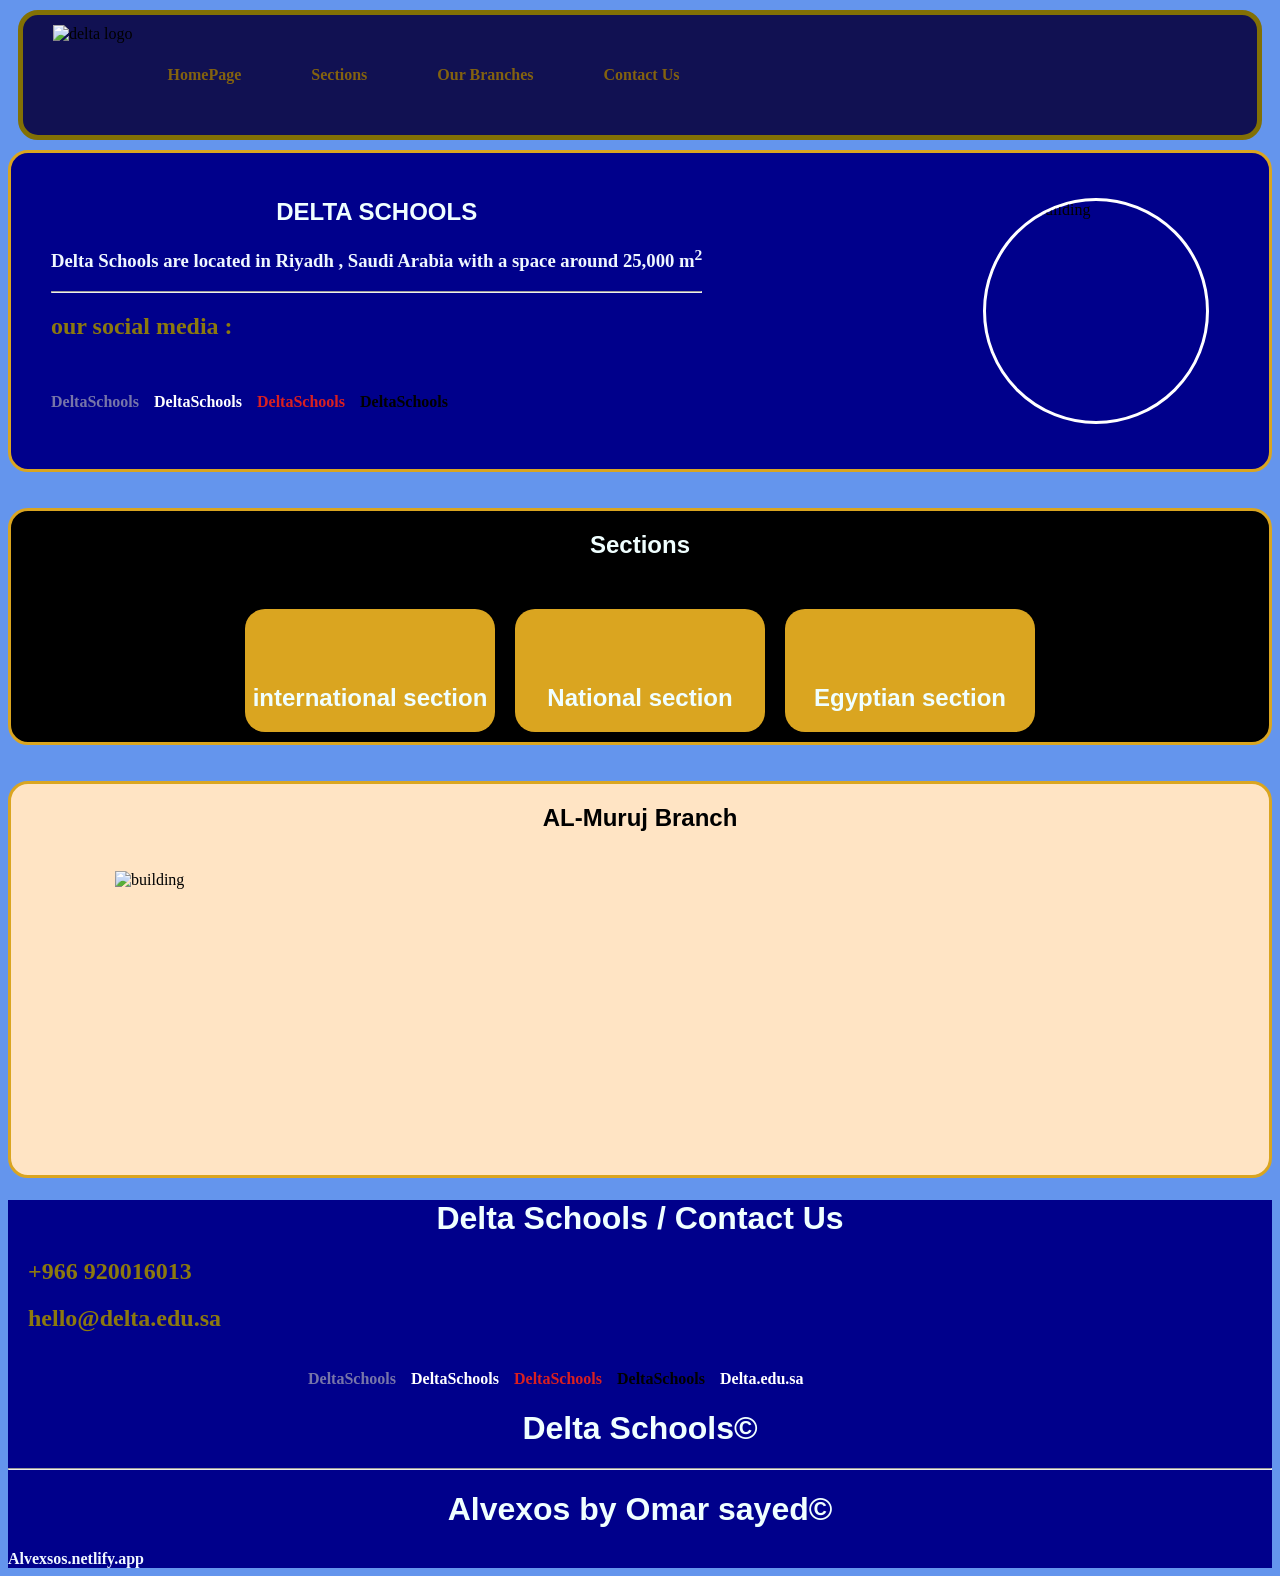
==== homepage.html @ 2121b5cb "Rename index.html to homepage.html" ====
<!DOCTYPE html>
<html lang="en">
<head>
    <title>Delta Schools</title>
    <link rel="stylesheet" href="style.css">
    <script src="https://kit.fontawesome.com/5ff3848849.js"
    crossorigin="anonymous"></script>
</head>

<body>

    <header>
        <img class="logo" src="https://upload.wikimedia.org/wikipedia/commons/8/8a/Delta_Schools2.png?utm_source=ar.wikipedia.org&utm_campaign=index&utm_content=original"
        alt="delta logo" height="100" width="auto">
        <a href="#main"><b>HomePage</b></a>
        <a href="#sections"><b>Sections</b></a>
        <a href="#ourBranches"><b>Our Branches</b></a>
        <a href="#contactUs"><b>Contact Us</b></a>
    </header>

    <section id="main">

        <img src="https://encrypted-tbn0.gstatic.com/images?q=tbn:ANd9GcQhNt3lEst_9aY7doxTEc7blyewnUAjBVtcCfMw5wUnCBqosyENpj-_imeZ&s=10"
        alt="delta building" class="building">

        <div class="social-container">
<div class="texts">
            <h1><b>DELTA SCHOOLS</b></h1>
         <h3>Delta Schools are located in Riyadh , Saudi Arabia with a space around 25,000 m<sup>2</sup> </h3> 
         <hr>
        <h2> <b> our social media :</b></h2>
         </div>
<div class="social-icons">
          
            <a href="https://www.facebook.com/share/19rrrMyjbM/?mibextid=wwXIfr">
                <div class="socicon">
                    <i class="fa-brands fa-facebook" style="color:rgb(127, 128, 224);" ></i>
                </div>
                <br>
                <span style="color: rgb(119, 117, 169);">DeltaSchools</span>
            </a>

            <a href="https://www.instagram.com/deltaschoolssa?cplk=MTdiaGkyNm1lZzds">
                <div class="socicon">
                    <i class="fa-brands fa-instagram" style="color:rgb(255, 255, 255);"></i>
                </div>
                <br>
                <span  style="color: rgb(255, 255, 255);">DeltaSchools</span>
            </a>

            <a href="https://youtube.com/@deltaschools9076?si=w_EjqKw4xxgaLb9-">
                <div class="socicon">
                    <i class="fa-brands fa-youtube" style="color: rgb(218, 32, 32);"></i>
                </div>
                <br>
                <span style="color: rgb(218, 32, 32);" >DeltaSchools</span>
            </a>

            <a href=" https://x.com/DeltaSchoolsSA">
                <div class="socicon">
                    <i class="fa-brands fa-x-twitter" style="color: rgb(0, 0, 0);"></i>
                </div>
                <br>
                <span  style="color: rgb(0, 0, 0);">DeltaSchools</span>
            </a>
        </div>
        </div>
    </section>
<br>
<br>
    <section id="sections">
        <h1>Sections</h1>
<div class="arrange">
    <div class="cards">
        <div class="socicon">
           <i class="fa-solid fa-earth-africa" style="color:rgb(127, 128, 224); padding-left: 95px; padding-top: 10px;" ></i>
        </div>
        <h1>international section</h1>
</div>
<div class="cards">
        <div class="socicon">
           <i class="fa-solid fa-flag" style="color:rgb(127, 128, 224); padding-left: 95px; padding-top: 10px;" ></i>
        </div>
        <h1>National section</h1>
</div>
<div class="cards">
        <div class="socicon">
            <i class="fa-solid fa-ankh" style="color:rgb(127, 128, 224); padding-left: 95px; padding-top: 10px;" ></i>
        </div>
        <h1>Egyptian section</h1>
</div>
</div>
</section>
<br>
<br>
<section id="ourBranches">
    <h1 style="color: black;" >AL-Muruj Branch</h1>
<div class="arrange">
        <img src="https://encrypted-tbn0.gstatic.com/images?q=tbn:ANd9GcQhNt3lEst_9aY7doxTEc7blyewnUAjBVtcCfMw5wUnCBqosyENpj-_imeZ&s=10" alt="building" style="height: 300px; width: 400px; border-radius:25px; padding-right: 100px; padding-left: 50px;" >
    <div>
    <iframe
        src="https://maps.google.com/maps?q=QM46%2B33%20Al%20Muruj%2C%20Riyadh&t=&z=16&ie=UTF8&iwloc=&output=embed"
        width="600px"
        height="300px"
        style="border:0; border-radius:25px; padding-right: 0;"
        allowfullscreen=""
        loading="lazy">
    </iframe>
    </div>
</div>
</section>
<footer>
    <h1>Delta Schools / Contact Us</h1>
    <h2 style="padding-left: 20px;">+966  920016013</h2>
    <h2 style="padding-left: 20px;"> hello@delta.edu.sa</h2>
     <div class="social-icons" style="padding-left: 300px;">
          
            <a href="https://www.facebook.com/share/19rrrMyjbM/?mibextid=wwXIfr">
                <div class="socicon">
                    <i class="fa-brands fa-facebook" style="color:rgb(127, 128, 224);" ></i>
                </div>
                <br>
                <span style="color: rgb(119, 117, 169);">DeltaSchools</span>
            </a>

            <a href="https://www.instagram.com/deltaschoolssa?cplk=MTdiaGkyNm1lZzds">
                <div class="socicon">
                    <i class="fa-brands fa-instagram" style="color:rgb(255, 255, 255);"></i>
                </div>
                <br>
                <span  style="color: rgb(255, 255, 255);">DeltaSchools</span>
            </a>

            <a href="https://youtube.com/@deltaschools9076?si=w_EjqKw4xxgaLb9-">
                <div class="socicon">
                    <i class="fa-brands fa-youtube" style="color: rgb(218, 32, 32);"></i>
                </div>
                <br>
                <span style="color: rgb(218, 32, 32);" >DeltaSchools</span>
            </a>

            <a href=" https://x.com/DeltaSchoolsSA">
                <div class="socicon">
                    <i class="fa-brands fa-x-twitter" style="color: rgb(0, 0, 0);"></i>
                </div>
                <br>
                <span  style="color: rgb(0, 0, 0);">DeltaSchools</span>
            </a>
                <a href="delta.edu.sa">
                <div class="socicon">
                  <i class="fa-solid fa-globe"style="color:white;"></i>
                </div>
                <br>
                <span  style="color: rgb(255, 255, 255);">Delta.edu.sa</span>
            </a>
        </div>
        </div>
        <h1>Delta Schools©</h1>
        <hr>
        <h1>Alvexos by Omar sayed©</h1>
        <a style="align-items: center;" href="https:Alvexsos.netlify.app">Alvexsos.netlify.app</a>
</body>
</html>
---- style.css ----
header {
    background-color: rgb(17, 17, 82);
    margin: 10px;
    padding: 10px;
    border-radius: 20px;
    border: solid rgb(130, 112, 5);
    border-width: 5px;
    display: flex;
    align-items: center;
}

header a {
    color: rgb(131, 98, 15);
    text-decoration: none;
    margin-right: 35px; 
    margin-left: 35px;
}

header a:last-child {
    margin-right: 0; /* لإزالة المسافة الزائدة بعد آخر رابط */
}

nav {
    padding: 10px 30px;
    margin: 0 auto; /* لوضع الروابط في منتصف الهيدر */
}
.logo
{
    margin-left: 20px;
}
#main
{
border-radius: 20px;
background-color: darkblue;
display: flex;
flex-direction: row-reverse;
justify-content: space-between;
align-items: flex-start;
padding: 25px 40px;
}
body
{
    background-color: cornflowerblue;
}
.building
{
    border-radius: 50%;
    border: solid white;
    height: 220px;
    width: 220px;
    display: block;
    margin-left: auto;
    margin-right: 20px;
    margin-top: 20px;
    margin-bottom: 20px;

}
h1
{
    font-family: 'Gill Sans', 'Gill Sans MT', Calibri, 'Trebuchet MS', sans-serif;
    font-weight: 2.1em;
    color: azure;
    text-align: center;
}
.socicon
{
  font-size: 3em;
display: inline-block;
  align-items: center;
  flex-direction: column;
padding-right: 30px;
margin-right: 30px;
}
a
{
  font-weight: bolder;
  text-decoration: none;
  color: aliceblue;
  size: 2.2em;
}
.social-container 
{
    display: flex;
    flex-direction: column;
    gap: 15px;
}

.social-icons 
{
    display: flex;
    flex-direction: row;
    align-items: center;
    gap: 15px;
}
h3 
{
    color: aliceblue;
    margin-top: 10px;
}
.cards
{
background-color: goldenrod;
margin: 10px;
border-radius: 20px;
width: 250px;
}
h2
{
    color: rgb(140, 121, 14);
}
#sections
{
    background-color: black;
    display: flex;
    flex-direction: column;
    gap:20px;
    border-radius: 20px;
    align-items: center;
}
.arrange
{
    display: flex;
    flex-direction: row;
}
section
{
    border: solid goldenrod;
}
#ourBranches
{
    background-color: bisque;
    border-radius: 20px;
    display: flex;
    flex-direction: column;
    gap: 20px;
    align-items: center;
}
footer
{
    background-color: darkblue;
}
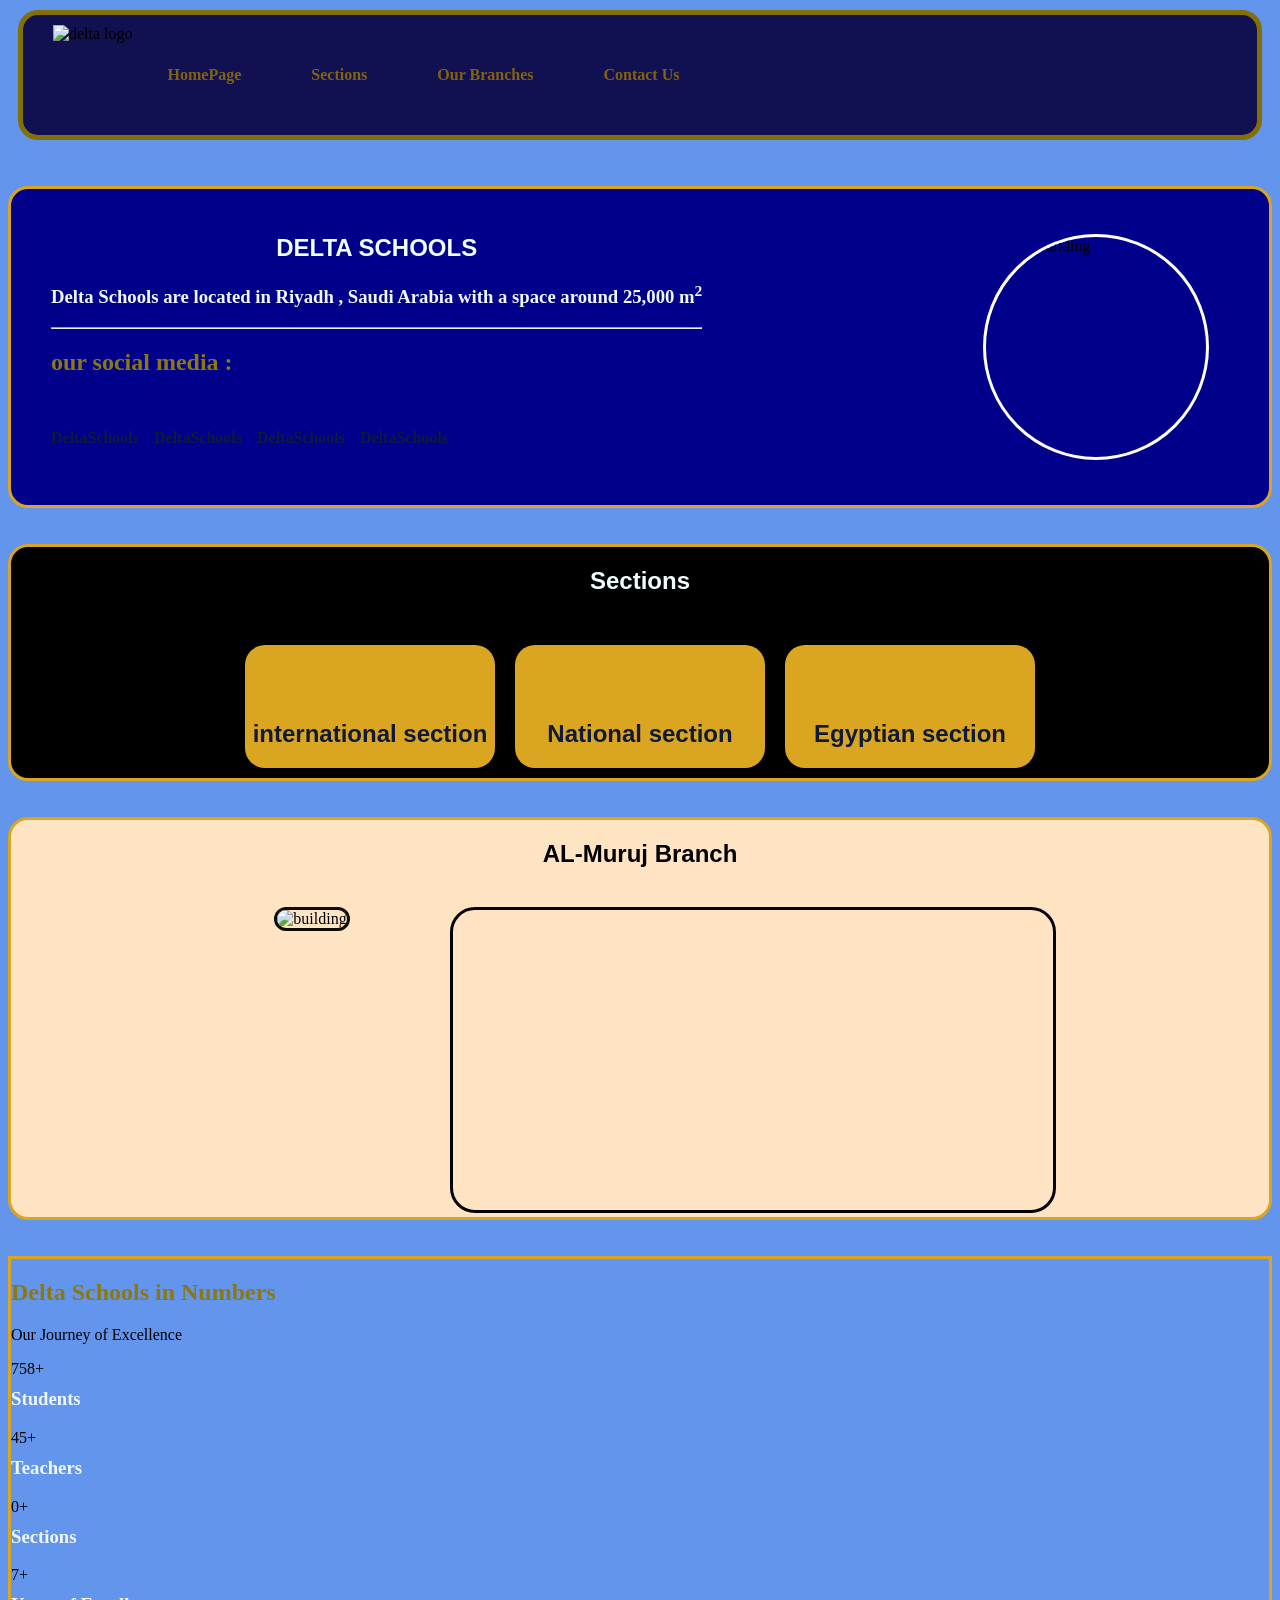
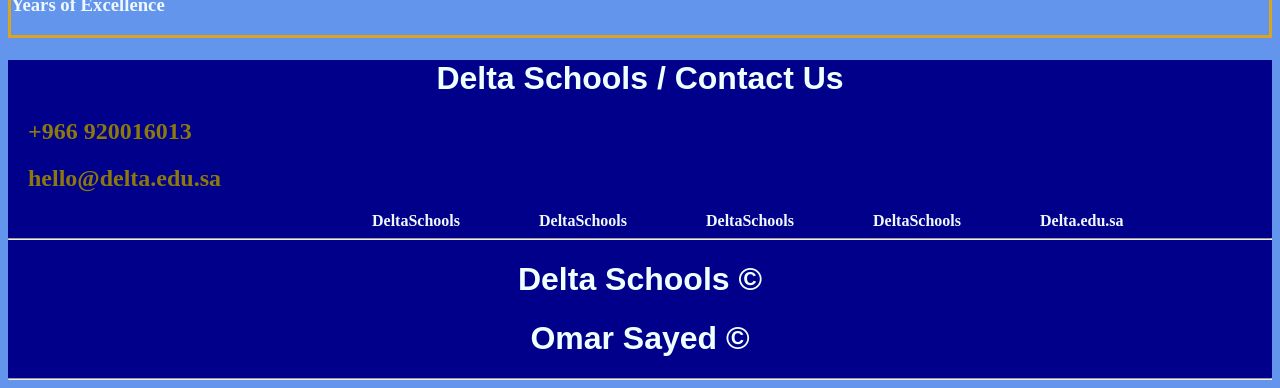
==== commit 9517dfaa: "Update homepage.html" ====
--- a/homepage.html
+++ b/homepage.html
@@ -6,19 +6,20 @@
     <link rel="stylesheet" href="style.css">
     <script src="https://kit.fontawesome.com/5ff3848849.js"
     crossorigin="anonymous"></script>
+    <meta name="viewport" content="width=device-width, initial-scale=1.0">
 </head>
 
 <body>
 
     <header>
-        <img class="logo" src="https://upload.wikimedia.org/wikipedia/commons/8/8a/Delta_Schools2.png?utm_source=ar.wikipedia.org&utm_campaign=index&utm_content=original"
+        <img class="logo" src="logo.png"
         alt="delta logo" height="100" width="auto">
         <a href="#main"><b>HomePage</b></a>
         <a href="#sections"><b>Sections</b></a>
         <a href="#ourBranches"><b>Our Branches</b></a>
         <a href="#contactUs"><b>Contact Us</b></a>
     </header>
-
+<br><br>
     <section id="main">
 
         <img src="https://encrypted-tbn0.gstatic.com/images?q=tbn:ANd9GcQhNt3lEst_9aY7doxTEc7blyewnUAjBVtcCfMw5wUnCBqosyENpj-_imeZ&s=10"
@@ -28,41 +29,41 @@
 <div class="texts">
             <h1><b>DELTA SCHOOLS</b></h1>
          <h3>Delta Schools are located in Riyadh , Saudi Arabia with a space around 25,000 m<sup>2</sup> </h3> 
-         <hr>
+         <hr style="color:  #ce8612;">
         <h2> <b> our social media :</b></h2>
          </div>
 <div class="social-icons">
           
             <a href="https://www.facebook.com/share/19rrrMyjbM/?mibextid=wwXIfr">
                 <div class="socicon">
-                    <i class="fa-brands fa-facebook" style="color:rgb(127, 128, 224);" ></i>
-                </div>
-                <br>
-                <span style="color: rgb(119, 117, 169);">DeltaSchools</span>
+                    <i class="fa-brands fa-facebook" style="color: #101a38" ></i>
+                </div>
+                <br>
+                <span style="color: #101a38;">DeltaSchools</span>
             </a>
 
             <a href="https://www.instagram.com/deltaschoolssa?cplk=MTdiaGkyNm1lZzds">
                 <div class="socicon">
-                    <i class="fa-brands fa-instagram" style="color:rgb(255, 255, 255);"></i>
-                </div>
-                <br>
-                <span  style="color: rgb(255, 255, 255);">DeltaSchools</span>
+                    <i class="fa-brands fa-instagram" style="color: #101a38;"></i>
+                </div>
+                <br>
+                <span  style="color:  #101a38;">DeltaSchools</span>
             </a>
 
             <a href="https://youtube.com/@deltaschools9076?si=w_EjqKw4xxgaLb9-">
                 <div class="socicon">
-                    <i class="fa-brands fa-youtube" style="color: rgb(218, 32, 32);"></i>
-                </div>
-                <br>
-                <span style="color: rgb(218, 32, 32);" >DeltaSchools</span>
+                    <i class="fa-brands fa-youtube" style="color:  #101a38;"></i>
+                </div>
+                <br>
+                <span style="color:  #101a38;" >DeltaSchools</span>
             </a>
 
             <a href=" https://x.com/DeltaSchoolsSA">
                 <div class="socicon">
-                    <i class="fa-brands fa-x-twitter" style="color: rgb(0, 0, 0);"></i>
-                </div>
-                <br>
-                <span  style="color: rgb(0, 0, 0);">DeltaSchools</span>
+                    <i class="fa-brands fa-x-twitter" style="color:  #101a38;"></i>
+                </div>
+                <br>
+                <span  style="color:  #101a38;">DeltaSchools</span>
             </a>
         </div>
         </div>
@@ -74,21 +75,21 @@
 <div class="arrange">
     <div class="cards">
         <div class="socicon">
-           <i class="fa-solid fa-earth-africa" style="color:rgb(127, 128, 224); padding-left: 95px; padding-top: 10px;" ></i>
-        </div>
-        <h1>international section</h1>
+           <i class="fa-solid fa-earth-africa" style="color:#101a38;; padding-left: 95px; padding-top: 10px;" ></i>
+        </div>
+        <h1 style="color: #101a38;">international section</h1>
 </div>
 <div class="cards">
         <div class="socicon">
-           <i class="fa-solid fa-flag" style="color:rgb(127, 128, 224); padding-left: 95px; padding-top: 10px;" ></i>
-        </div>
-        <h1>National section</h1>
+           <i class="fa-solid fa-flag" style="color:#101a38; padding-left: 95px; padding-top: 10px;" ></i>
+        </div>
+        <h1 style="color: #101a38;">National section</h1>
 </div>
 <div class="cards">
         <div class="socicon">
-            <i class="fa-solid fa-ankh" style="color:rgb(127, 128, 224); padding-left: 95px; padding-top: 10px;" ></i>
-        </div>
-        <h1>Egyptian section</h1>
+            <i class="fa-solid fa-ankh" style="color:#101a38; padding-left: 95px; padding-top: 10px;" ></i>
+        </div>
+        <h1 style="color: #101a38;">Egyptian section</h1>
 </div>
 </div>
 </section>
@@ -97,68 +98,150 @@
 <section id="ourBranches">
     <h1 style="color: black;" >AL-Muruj Branch</h1>
 <div class="arrange">
-        <img src="https://encrypted-tbn0.gstatic.com/images?q=tbn:ANd9GcQhNt3lEst_9aY7doxTEc7blyewnUAjBVtcCfMw5wUnCBqosyENpj-_imeZ&s=10" alt="building" style="height: 300px; width: 400px; border-radius:25px; padding-right: 100px; padding-left: 50px;" >
+    <div style="padding-right: 100px; padding-left: 50px;">
+        <img src="https://encrypted-tbn0.gstatic.com/images?q=tbn:ANd9GcQhNt3lEst_9aY7doxTEc7blyewnUAjBVtcCfMw5wUnCBqosyENpj-_imeZ&s=10" alt="building" style="height: 300px; width: 400px; border-radius:25px;  border: solid #0e0b03;" >
+        </div>
     <div>
     <iframe
         src="https://maps.google.com/maps?q=QM46%2B33%20Al%20Muruj%2C%20Riyadh&t=&z=16&ie=UTF8&iwloc=&output=embed"
         width="600px"
         height="300px"
-        style="border:0; border-radius:25px; padding-right: 0;"
+        style="border:solid #010306; border-radius:25px; padding-right: 0;"
         allowfullscreen=""
         loading="lazy">
     </iframe>
     </div>
 </div>
 </section>
-<footer>
+<br><br>
+<section class="stats-section">
+
+    <h2>Delta Schools in Numbers</h2>
+    <p class="stats-subtitle">Our Journey of Excellence</p>
+
+    <div class="stats-container">
+
+        <div class="stat-card">
+            <div class="counter" data-target="2500" data-suffix="+">0</div>
+            <h3>Students</h3>
+        </div>
+
+        <div class="stat-card">
+            <div class="counter" data-target="150" data-suffix="+">0</div>
+            <h3>Teachers</h3>
+        </div>
+
+        <div class="stat-card">
+            <div class="counter" data-target="3" data-suffix="+">0</div>
+            <h3>Sections</h3>
+        </div>
+
+        <div class="stat-card">
+            <div class="counter" data-target="25" data-suffix="+">0</div>
+            <h3>Years of Excellence</h3>
+        </div>
+
+    </div>
+
+</section>
+<footer id="contactUs">
     <h1>Delta Schools / Contact Us</h1>
-    <h2 style="padding-left: 20px;">+966  920016013</h2>
-    <h2 style="padding-left: 20px;"> hello@delta.edu.sa</h2>
-     <div class="social-icons" style="padding-left: 300px;">
-          
-            <a href="https://www.facebook.com/share/19rrrMyjbM/?mibextid=wwXIfr">
-                <div class="socicon">
-                    <i class="fa-brands fa-facebook" style="color:rgb(127, 128, 224);" ></i>
-                </div>
-                <br>
-                <span style="color: rgb(119, 117, 169);">DeltaSchools</span>
-            </a>
-
-            <a href="https://www.instagram.com/deltaschoolssa?cplk=MTdiaGkyNm1lZzds">
-                <div class="socicon">
-                    <i class="fa-brands fa-instagram" style="color:rgb(255, 255, 255);"></i>
-                </div>
-                <br>
-                <span  style="color: rgb(255, 255, 255);">DeltaSchools</span>
-            </a>
-
-            <a href="https://youtube.com/@deltaschools9076?si=w_EjqKw4xxgaLb9-">
-                <div class="socicon">
-                    <i class="fa-brands fa-youtube" style="color: rgb(218, 32, 32);"></i>
-                </div>
-                <br>
-                <span style="color: rgb(218, 32, 32);" >DeltaSchools</span>
-            </a>
-
-            <a href=" https://x.com/DeltaSchoolsSA">
-                <div class="socicon">
-                    <i class="fa-brands fa-x-twitter" style="color: rgb(0, 0, 0);"></i>
-                </div>
-                <br>
-                <span  style="color: rgb(0, 0, 0);">DeltaSchools</span>
-            </a>
-                <a href="delta.edu.sa">
-                <div class="socicon">
-                  <i class="fa-solid fa-globe"style="color:white;"></i>
-                </div>
-                <br>
-                <span  style="color: rgb(255, 255, 255);">Delta.edu.sa</span>
-            </a>
-        </div>
-        </div>
-        <h1>Delta Schools©</h1>
-        <hr>
-        <h1>Alvexos by Omar sayed©</h1>
-        <a style="align-items: center;" href="https:Alvexsos.netlify.app">Alvexsos.netlify.app</a>
+    <h2 style="padding-left: 20px;">+966 920016013</h2>
+    <h2 style="padding-left: 20px;">hello@delta.edu.sa</h2>
+
+    <div class="social-icons" style="padding-left: 300px;">
+
+        <a href="https://www.facebook.com/share/19rrrMyjbM/?mibextid=wwXIfr">
+            <div class="socicon">
+                <i class="fa-brands fa-facebook"></i>
+            </div>
+            <span>DeltaSchools</span>
+        </a>
+
+        <a href="https://www.instagram.com/deltaschoolssa?cplk=MTdiaGkyNm1lZzds">
+            <div class="socicon">
+                <i class="fa-brands fa-instagram"></i>
+            </div>
+            <span>DeltaSchools</span>
+        </a>
+
+        <a href="https://youtube.com/@deltaschools9076?si=w_EjqKw4xxgaLb9-">
+            <div class="socicon">
+                <i class="fa-brands fa-youtube"></i>
+            </div>
+            <span>DeltaSchools</span>
+        </a>
+
+        <a href="https://x.com/DeltaSchoolsSA">
+            <div class="socicon">
+                <i class="fa-brands fa-x-twitter"></i>
+            </div>
+            <span>DeltaSchools</span>
+        </a>
+
+        <a href="https://delta.edu.sa">
+            <div class="socicon">
+                <i class="fa-solid fa-globe"></i>
+            </div>
+            <span>Delta.edu.sa</span>
+        </a>
+
+    </div>
+
+    <hr>
+    <h1>Delta Schools &copy;</h1>
+    <h1>Omar Sayed &copy;</h1>
+    <hr>
+
+</footer>
 </body>
+<script>
+  const counters = document.querySelectorAll(".counter");
+
+const observer = new IntersectionObserver(entries => {
+
+    entries.forEach(entry => {
+
+        if (entry.isIntersecting) {
+
+            const counter = entry.target;
+            const target = Number(counter.dataset.target);
+            const suffix = counter.dataset.suffix || "";
+            const duration = 2000;
+
+            const startTime = performance.now();
+
+            function updateCounter(currentTime) {
+
+                const progress = Math.min(
+                    (currentTime - startTime) / duration,
+                    1
+                );
+
+                const current = Math.floor(target * progress);
+
+                counter.textContent =
+                    current.toLocaleString("en-US") + suffix;
+
+                if (progress < 1) {
+                    requestAnimationFrame(updateCounter);
+                } else {
+                    counter.textContent =
+                        target.toLocaleString("en-US") + suffix;
+                }
+            }
+
+            requestAnimationFrame(updateCounter);
+
+            observer.unobserve(counter);
+        }
+
+    });
+
+}, { threshold: 0.5 });
+
+counters.forEach(counter => {
+    observer.observe(counter);
+});
+</script>
 </html>
